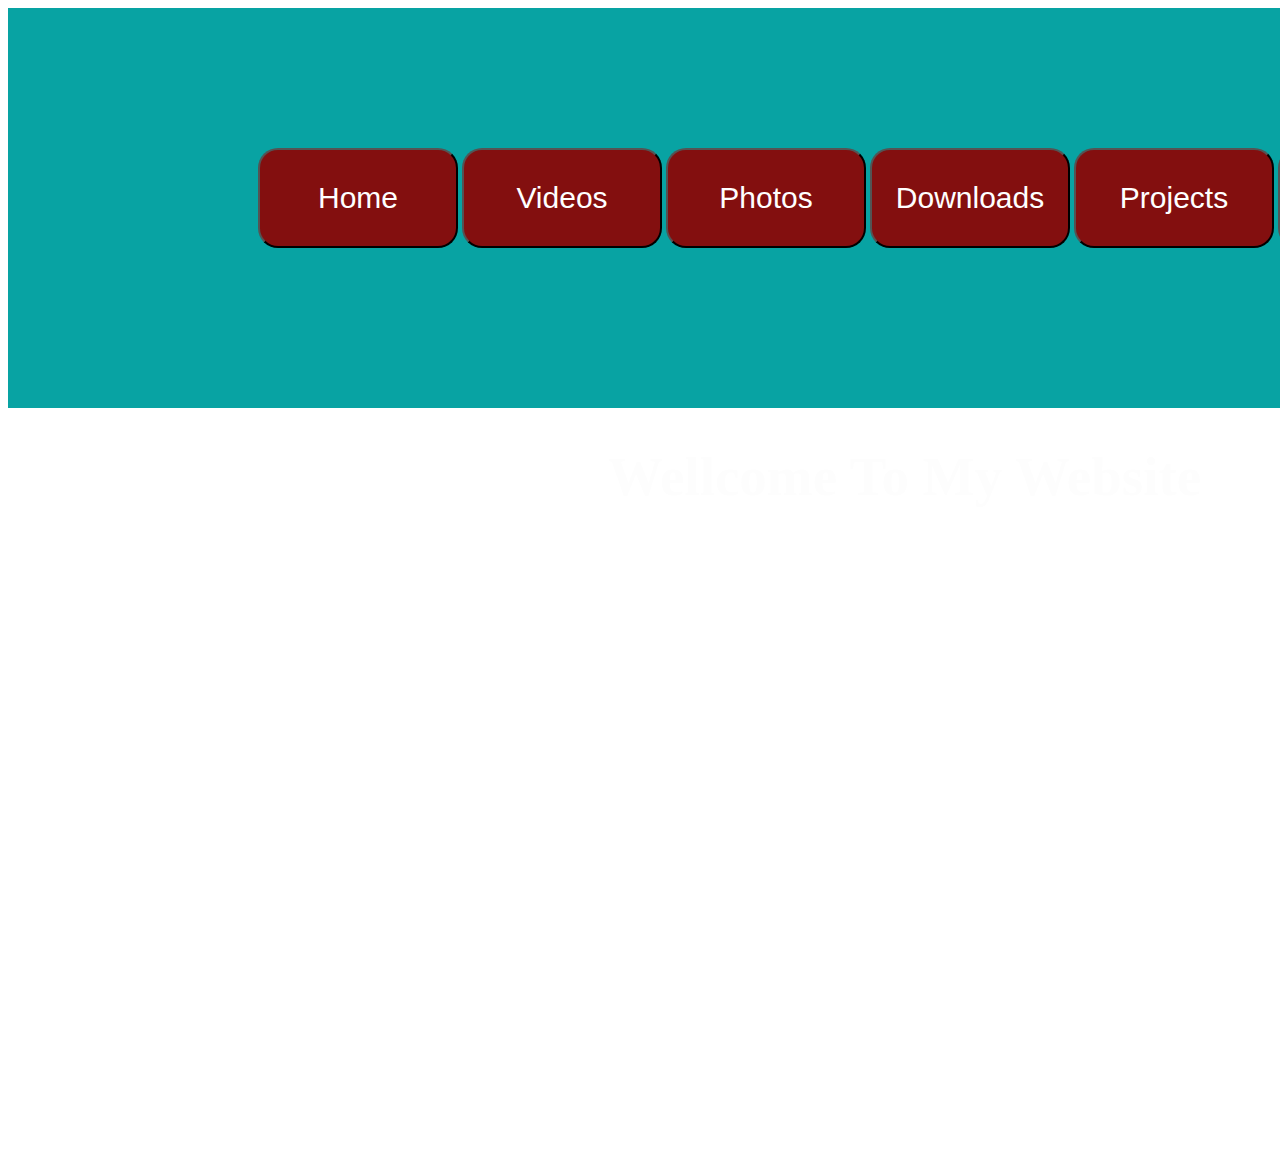
==== index.html @ 3bfe9f99 "Update index.html" ====
<!DOCTYPE html>
<html>

<head>
    <title>Blockyperps Download Center</title>
    <link rel="stylesheet" href="styles.css">
    
</head>
<body class="HomeBody">
    <div class="Header">
        <form action="Videos.html" method="get">
            <button>Home</button>
            <button type="submit">Videos</button>
            <button>Photos</button>
            <button>Downloads</button>
            <button>Projects</button>
            <button>About</button>
        </form>
        <img class="BlockyperpPfp" src="https://raw.githubusercontent.com/Blockyperp20203/Blockyperp20203.github.io/main/src/assets/images/Blockyperp%20Profile%20Pic.png" alt="">
    </div>
    <div class="Homepage">
        <h1>Wellcome To My Website</h1>
        <p>Hi Wellcome To My Site Here u Can Find Cool And Useful Stuff Like Downloads And Cool Pix
            Feel Free To Click on The Buttons And Check Them Out!
        </p>
    </div>
    <div class="Sub">
        <button>Subscribe</button>
        <iframe src="https://www.youtube.com/embed/RyiEdHyrV0c" frameborder="0">Videos</iframe>
    </div>
</body>
</html>
---- styles.css ----
.Header{
    position: relative;
    width: 100%;
    height: 400px;
    background-color: rgb(8, 163, 163);
}
button{
    position: relative;
    width: 200px;
    height: 100px;
    top: 140px;
    left: 250px;
    border-radius: 20px;
    background-color: rgb(131, 15, 15);
    color: rgb(255, 255, 255);
    font-size: 30px;
}
.BlockyperpPfp{
    position: relative;
    width: 200px;
    height: 200px;
    right: 500px;
    top: 39px;
}
.Homepage{
    position: relative;
    left: 400px;
}
.Homepage h1{
    position: relative;
    left: 200px;
    font-size: 55px;
    color: rgb(253, 253, 253);
}
.Homepage p {
    position: relative;
    font-size: 30px;
    text-align: center;
    width: 700px;
    left: 150px;
    color: rgb(255, 255, 255);
}
.HomeBody{
    width: 100%;
    height: 100%;
    background-size: 100% 67%;
    background-repeat: no-repeat;
    background-position: center bottom;
    background-attachment: fixed;
    background-image: url(/Users/Blockyperp/Desktop/Stuff/Blockyperp\ Website/src/assets/images/Wellcome.png);}
    .Sub button{
        background-color: rgb(135, 3, 3);
        color: rgb(223, 223, 223);
        position: relative;
        left: 1500px;
    }
    .Sub iframe {
        position: relative;
        width: 500px;
        height: 300px;
        left: 1090px;
    } 
    .Videos{
        position: relative;
        left: 100px;
display: grid;
grid-template-rows: repeat(24,25%);
grid-template-columns: repeat(2,50%);
width: 100%;
height: 90%;
row-gap: 9px;
    }
    .Videos iframe{
        width: 700px;
        height: 400px;
    }
    .VideosBody h1{
        position: relative;
        left: 450px;
        font-size: 60px;
    }
    .VideosBody{
        width: 100%;
        height: 100%;
        background-image: url(/Users/Blockyperp/Desktop/Stuff/Blockyperp\ Website/src/assets/images/Videos\ Background\ image.png);
        background-repeat: no-repeat;
        background-size: cover;
    }
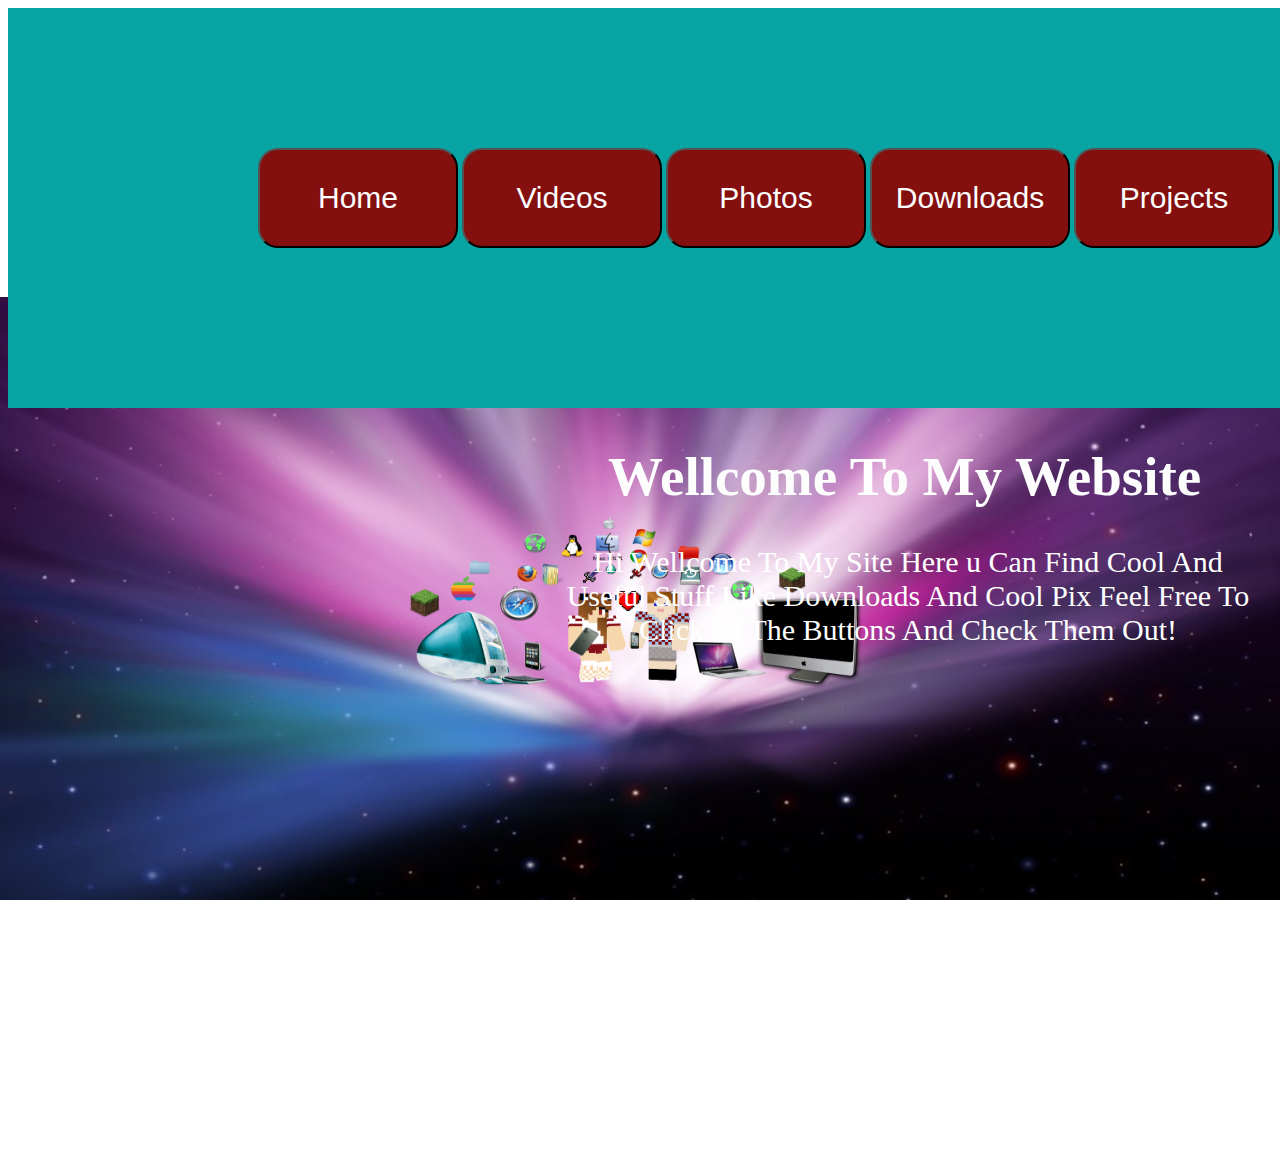
==== commit dc640568: "Update index.html" ====
--- a/index.html
+++ b/index.html
@@ -8,15 +8,15 @@
 </head>
 <body class="HomeBody">
     <div class="Header">
-        <form action="Videos.html" method="get">
+        <form>
             <button>Home</button>
-            <button type="submit">Videos</button>
-            <button>Photos</button>
-            <button>Downloads</button>
-            <button>Projects</button>
-            <button>About</button>
+            <button formaction="Videos.html">Videos</button>
+            <button formaction="Photos.html">Photos</button>
+            <button formaction="Downloads.html">Downloads</button>
+            <button formaction="Projects.html">Projects</button>
+            <button formaction="About.html">About</button>
         </form>
-        <img class="BlockyperpPfp" src="https://raw.githubusercontent.com/Blockyperp20203/Blockyperp20203.github.io/main/src/assets/images/Blockyperp%20Profile%20Pic.png" alt="">
+        <img class="BlockyperpPfp" src="https://raw.githubusercontent.com/Blockyperp20203/Blockyperp20203.github.io/refs/heads/main/src/assets/images/Wellcome.png" alt="">
     </div>
     <div class="Homepage">
         <h1>Wellcome To My Website</h1>
@@ -25,7 +25,7 @@
         </p>
     </div>
     <div class="Sub">
-        <button>Subscribe</button>
+        <button formaction="https://youtube.com/@Blockyperp20203/videos">Subscribe</button>
         <iframe src="https://www.youtube.com/embed/RyiEdHyrV0c" frameborder="0">Videos</iframe>
     </div>
 </body>
--- a/styles.css
+++ b/styles.css
@@ -47,7 +47,7 @@
     background-repeat: no-repeat;
     background-position: center bottom;
     background-attachment: fixed;
-    background-image: url(/Users/Blockyperp/Desktop/Stuff/Blockyperp\ Website/src/assets/images/Wellcome.png);}
+    background-image: url(/src/assets/images/Wellcome.png);}
     .Sub button{
         background-color: rgb(135, 3, 3);
         color: rgb(223, 223, 223);
@@ -82,7 +82,71 @@
     .VideosBody{
         width: 100%;
         height: 100%;
-        background-image: url(/Users/Blockyperp/Desktop/Stuff/Blockyperp\ Website/src/assets/images/Videos\ Background\ image.png);
+        background-image: url(https://raw.githubusercontent.com/Blockyperp20203/Blockyperp20203.github.io/refs/heads/main/src/assets/images/Videos%20background%20image.png);
         background-repeat: no-repeat;
         background-size: cover;
     }
+    .Photosh1 {
+        position: relative;
+        left: 35%;
+        top: 50%;
+    }
+    .PhotosBody {
+        width: 100%;
+        height: 100%;
+        background-image: url(/src/assets/images/Sunrise.png);
+        background-repeat: no-repeat;
+        background-size: cover;
+
+    }
+    .Photos {
+        display: grid;
+        grid-template-rows: repeat(4,25%);
+        grid-template-columns: repeat(2,50%);
+        row-gap: 2%;
+        position: relative;
+        left: 5%;
+    }
+    .Photos img{
+        width: 80%;
+    }
+    .Downloadsh1 {
+        position: relative;
+        left: 32%;
+        color: rgb(255, 255, 255);
+    }
+    .Downloads
+    {
+    display: grid;
+    grid-template-rows: repeat(2,50%);
+    grid-template-columns: repeat(4,25%);
+    position: relative;
+    right: 10%;
+    row-gap: 10%;
+    }
+    .Download h2{
+        position: relative;
+        top: 200%;
+        left: 76%;
+        font-size: 150%;
+        color: rgb(255, 255, 255);
+
+    }
+.Download button{
+    width: 70%;
+    height: 60%;
+    bottom: 100%;
+    position: relative;
+}
+.Download{
+    width: 70%;
+    height: 50%;
+}
+.DownloadsBody{
+    width: 100%;
+    height: 100%;
+    background-image: url(https://raw.githubusercontent.com/Blockyperp20203/Blockyperp20203.github.io/refs/heads/main/src/assets/images/Downloads%20Background.png);
+    background-repeat: no-repeat;
+    background-size: cover;
+
+}
